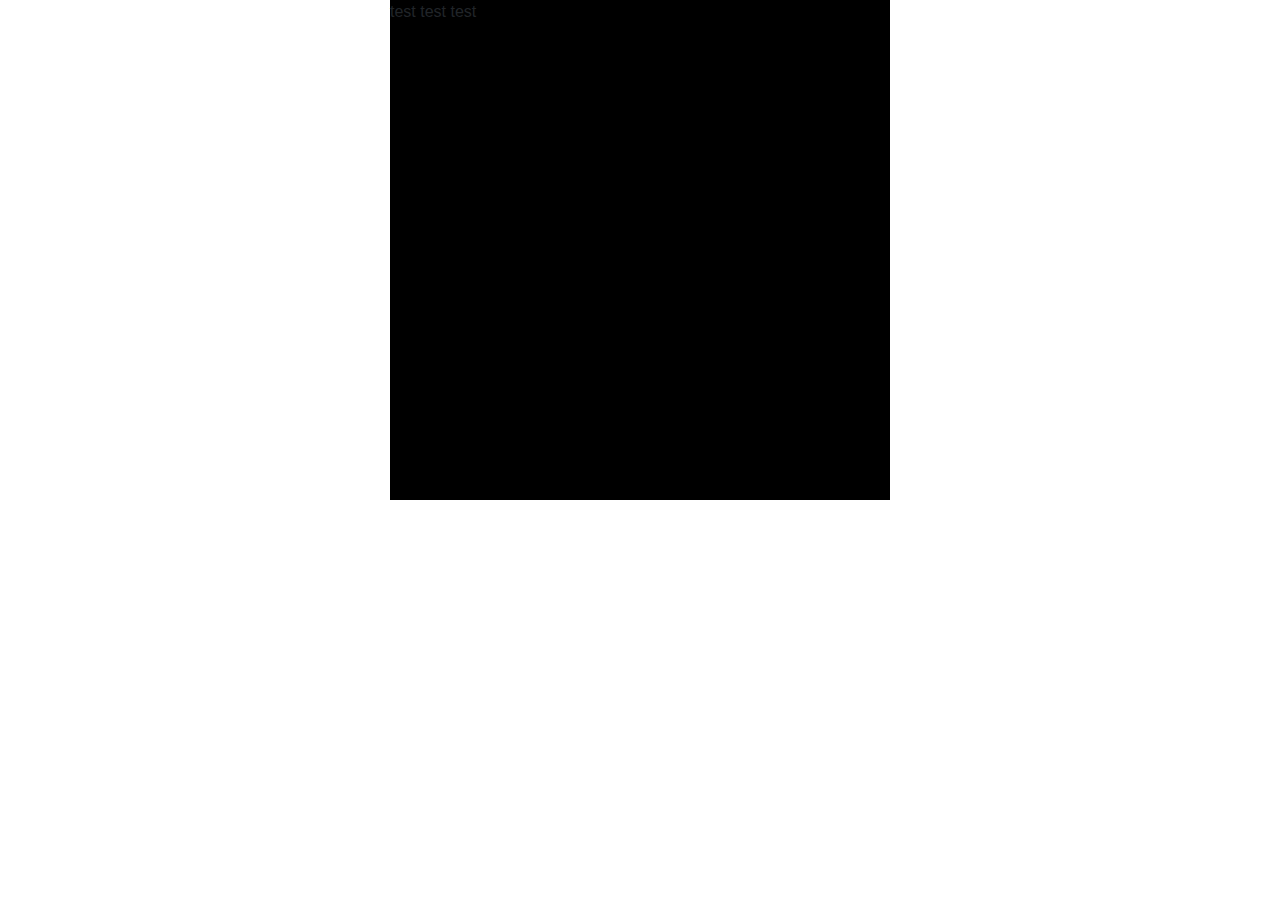
==== index.html @ d7751740 "First Commit" ====
<!DOCTYPE html>
<html lang="en">
<head>
    <meta charset="UTF-8">
    <meta name="viewport" content="width=device-width, initial-scale=1.0">
    <link rel="stylesheet" href="https://stackpath.bootstrapcdn.com/bootstrap/4.4.1/css/bootstrap.min.css" 
     integrity="sha384-Vkoo8x4CGsO3+Hhxv8T/Q5PaXtkKtu6ug5TOeNV6gBiFeWPGFN9MuhOf23Q9Ifjh" crossorigin="anonymous">
    <link rel="stylesheet" href="./style.css">
    <title>Javascript Quiz</title>
</head>
<body>

    <!-- i need a box that will have questions in a div section
    then i am going to need buttons to th left and a corresponding
question for each button -->
<!-- the div sectin with the question will need to be a span 
that gets updated with a new question as thee question gets answered.
same goes for the possible options. ADD A SUBMIT BUTTON -->
<main id="centerBox">
    <div>test test test
        
    </div>
</main>



    <script src="./script.js"></script>
    
</body>
</html>
---- style.css ----
body {
}

main {
  width: 500px;
  height: 500px;
  background: black;
  margin: auto;
}
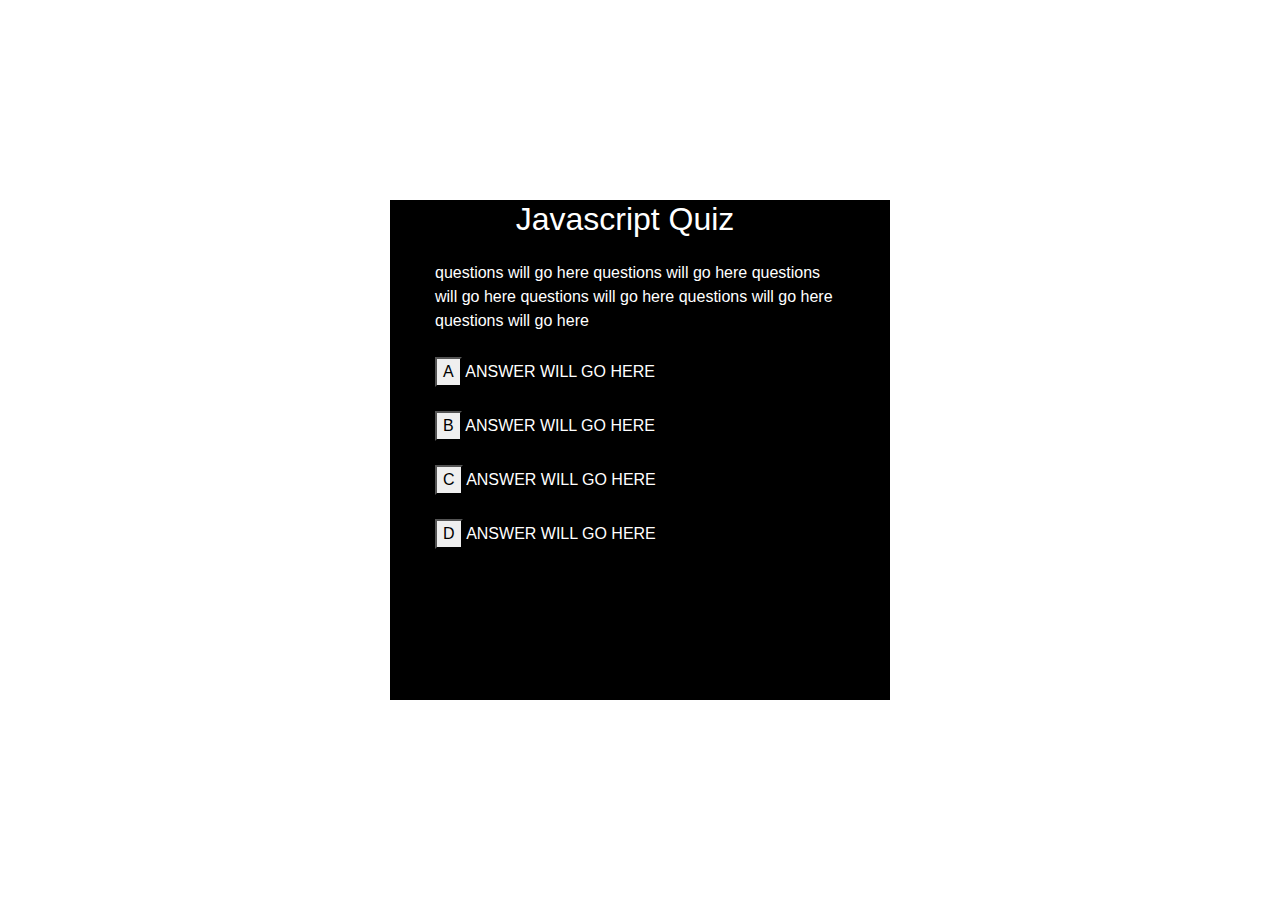
==== commit 146e6b4b: "Set up basic layout for quiz section" ====
--- a/index.html
+++ b/index.html
@@ -16,15 +16,58 @@
 <!-- the div sectin with the question will need to be a span 
 that gets updated with a new question as thee question gets answered.
 same goes for the possible options. ADD A SUBMIT BUTTON -->
-<main id="centerBox">
-    <div>test test test
-        
+    <div id="quiz">
+        <section id="centerBox" class="flex-box">
+            <div id = "container" class="container">
+                <div id="jsHeader" class="row col-md-12"><h2>Javascript Quiz</h2></div>
+                <div id="questionSection" class="row col-md-12"><span id="question">
+                    questions will go here questions will go here 
+                    questions will go here  questions will go here 
+                    questions will go here  questions will go here 
+                </span></div>
+                <br>
+                <div id="answerSection">
+                    <div class="row">
+                        <div class="col-md-12">
+                            <button type="submit"> A </button>
+                            <span id="answerA">ANSWER WILL GO HERE</span>
+                        </div>
+                    </div>
+                    <br>
+                    <div class="row">
+                        <div class="col-md-12">
+                            <button type="submit"> B </button>
+                            <span id="answerB">ANSWER WILL GO HERE</span>
+                        </div>
+                    </div>
+                    <br>
+                    <div class="row">
+                        <div class="col-md-12">
+                            <button type="submit"> C </button>
+                            <span id="answerC">ANSWER WILL GO HERE</span>
+                        </div>
+                    </div>
+                    <br>
+                    <div class="row">
+                        <div class="col-md-12">
+                            <button type="submit"> D </button>
+                            <span id="answerD">ANSWER WILL GO HERE</span>
+                        </div>
+                    </div>
+                </div>
+
+            </div>
+
+
+        </section>
     </div>
-</main>
 
 
 
-    <script src="./script.js"></script>
+
+    <script src="./script.js">
+    
+    </script>
     
 </body>
 </html>--- a/style.css
+++ b/style.css
@@ -1,9 +1,48 @@
 body {
 }
 
-main {
+body #quiz #centerBox {
+  display: flex;
+  position: fixed;
+  top: 50%;
+  left: 50%;
+  transform: translate(-50%, -50%);
+}
+
+#centerBox {
   width: 500px;
   height: 500px;
   background: black;
-  margin: auto;
+  color: white;
+  /* margin: auto;
+  display: flex;
+  justify-content: center;
+  justify-self: center; */
 }
+
+#container {
+  border-color: tomato;
+  /* THIS IS FOR NOW IT WONT R
+  REALLY CHANGE ANYTHING UNLESS I SPECIFY BORDERSTYLING */
+}
+
+#jsHeader {
+  justify-content: center;
+  margin-bottom: 15px !important;
+}
+
+#questionSection {
+  justify-content: center;
+  margin: 0% !important;
+  padding: 30px !important;
+  padding-top: 0% !important;
+  padding-bottom: 0% !important;
+}
+
+#answerSection {
+  margin: 0% !important;
+  padding: 30px !important;
+  padding-top: 0% !important;
+  justify-content: left;
+  justify-content: center;
+}
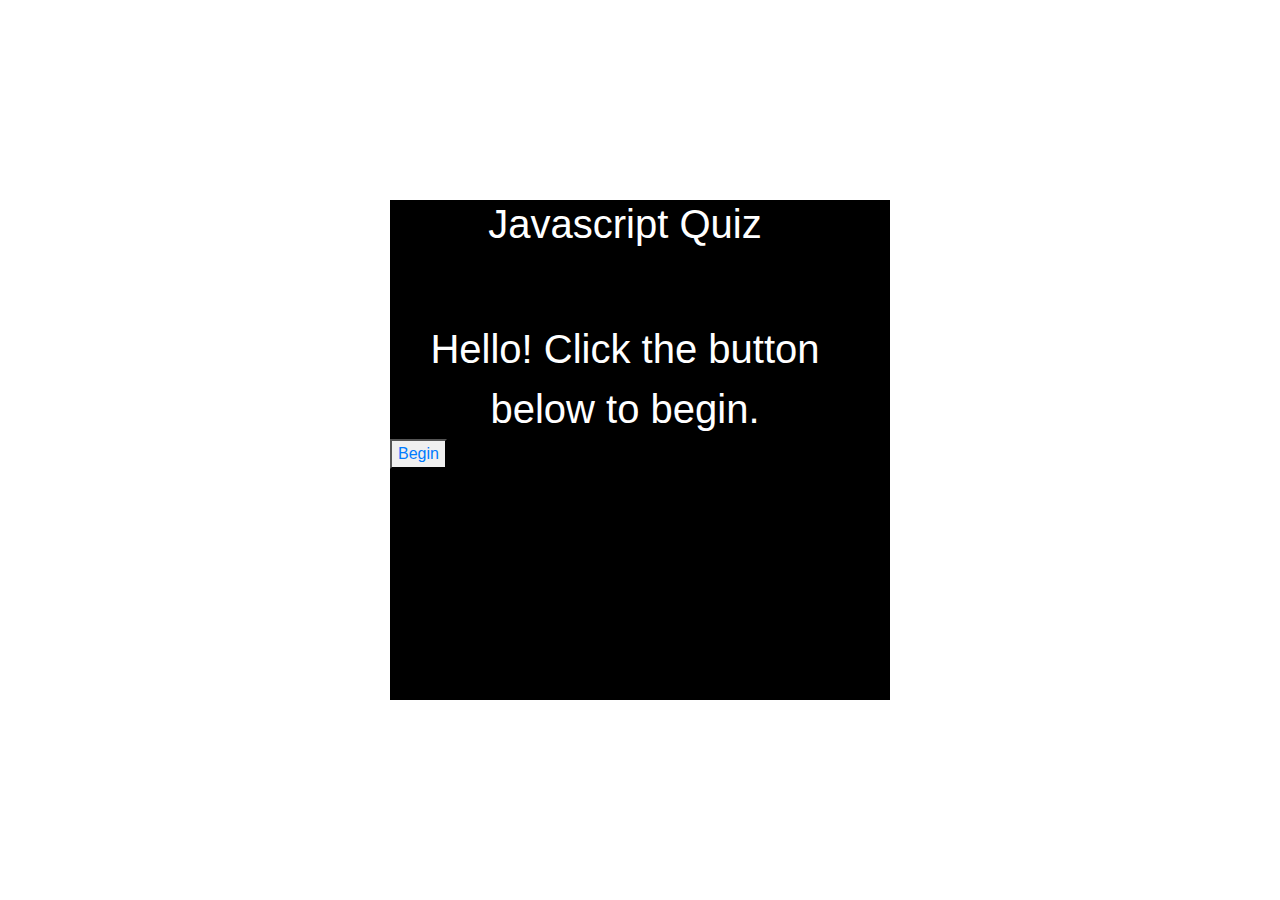
==== commit 9953a10d: "Intro page lay out done. I need to fix CSS." ====
--- a/index.html
+++ b/index.html
@@ -16,57 +16,34 @@
 <!-- the div sectin with the question will need to be a span 
 that gets updated with a new question as thee question gets answered.
 same goes for the possible options. ADD A SUBMIT BUTTON -->
-    <div id="quiz">
-        <section id="centerBox" class="flex-box">
-            <div id = "container" class="container">
-                <div id="jsHeader" class="row col-md-12"><h2>Javascript Quiz</h2></div>
-                <div id="questionSection" class="row col-md-12"><span id="question">
-                    questions will go here questions will go here 
-                    questions will go here  questions will go here 
-                    questions will go here  questions will go here 
-                </span></div>
-                <br>
-                <div id="answerSection">
-                    <div class="row">
-                        <div class="col-md-12">
-                            <button type="submit"> A </button>
-                            <span id="answerA">ANSWER WILL GO HERE</span>
-                        </div>
-                    </div>
-                    <br>
-                    <div class="row">
-                        <div class="col-md-12">
-                            <button type="submit"> B </button>
-                            <span id="answerB">ANSWER WILL GO HERE</span>
-                        </div>
-                    </div>
-                    <br>
-                    <div class="row">
-                        <div class="col-md-12">
-                            <button type="submit"> C </button>
-                            <span id="answerC">ANSWER WILL GO HERE</span>
-                        </div>
-                    </div>
-                    <br>
-                    <div class="row">
-                        <div class="col-md-12">
-                            <button type="submit"> D </button>
-                            <span id="answerD">ANSWER WILL GO HERE</span>
-                        </div>
-                    </div>
+    
+<div id="quiz">
+    <section id="centerBox" class="flex-box">
+        <div id = "container" class="container">
+            <div id="jsHeader" class="row col-md-12"><h1>Javascript Quiz</h1></div>
+            <br>
+            <br>
+            <div id="intro" class="row col-md-12"> 
+                Hello! Click the button below to begin.
+            </div>
+            <div class="row rowBtn">
+                    <button id="begin"><a href="index_Quiz.html">Begin</a></button>
                 </div>
+            </div>
+            
 
-            </div>
+        </div>
 
 
-        </section>
-    </div>
+    </section>
+</div>
 
 
 
 
     <script src="./script.js">
     
+    
     </script>
     
 </body>
--- a/style.css
+++ b/style.css
@@ -41,8 +41,20 @@
 
 #answerSection {
   margin: 0% !important;
-  padding: 30px !important;
+  padding: 10px !important;
   padding-top: 0% !important;
   justify-content: left;
   justify-content: center;
 }
+.rowQ {
+  border-bottom: thick white solid;
+}
+
+#intro {
+  font-size: 40px;
+  text-align: center !important;
+}
+
+.rowBtn {
+  align-content: center;
+}
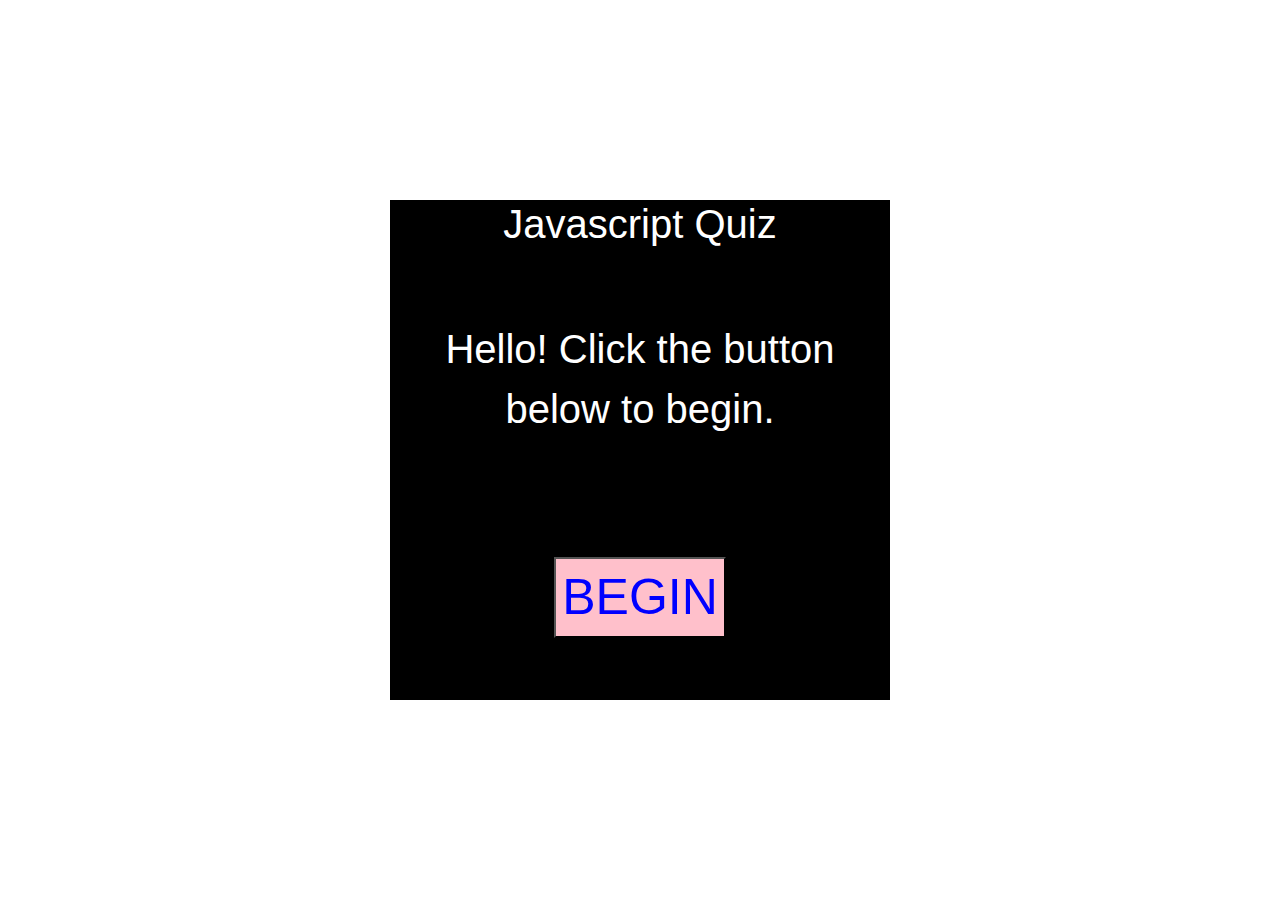
==== commit 91c24264: "Intro page linked to quiz page. JS in progress." ====
--- a/index.html
+++ b/index.html
@@ -20,19 +20,24 @@
 <div id="quiz">
     <section id="centerBox" class="flex-box">
         <div id = "container" class="container">
-            <div id="jsHeader" class="row col-md-12"><h1>Javascript Quiz</h1></div>
+            <div id="jsHeader" class="row "><h1>Javascript Quiz</h1></div>
             <br>
             <br>
-            <div id="intro" class="row col-md-12"> 
+            <div id="intro" class="row "> 
                 Hello! Click the button below to begin.
             </div>
+
             <div class="row rowBtn">
-                    <button id="begin"><a href="index_Quiz.html">Begin</a></button>
-                </div>
+                    
+                <a href="index_Quiz.html"><button id="begin">
+                    BEGIN
+                </button></a>
+                      
             </div>
+        </div>
             
 
-        </div>
+        
 
 
     </section>
--- a/style.css
+++ b/style.css
@@ -56,5 +56,12 @@
 }
 
 .rowBtn {
-  align-content: center;
+  margin-top: 25% !important;
+  justify-content: center !important;
 }
+
+#begin {
+  font-size: 50px;
+  color: blue;
+  background: pink;
+}
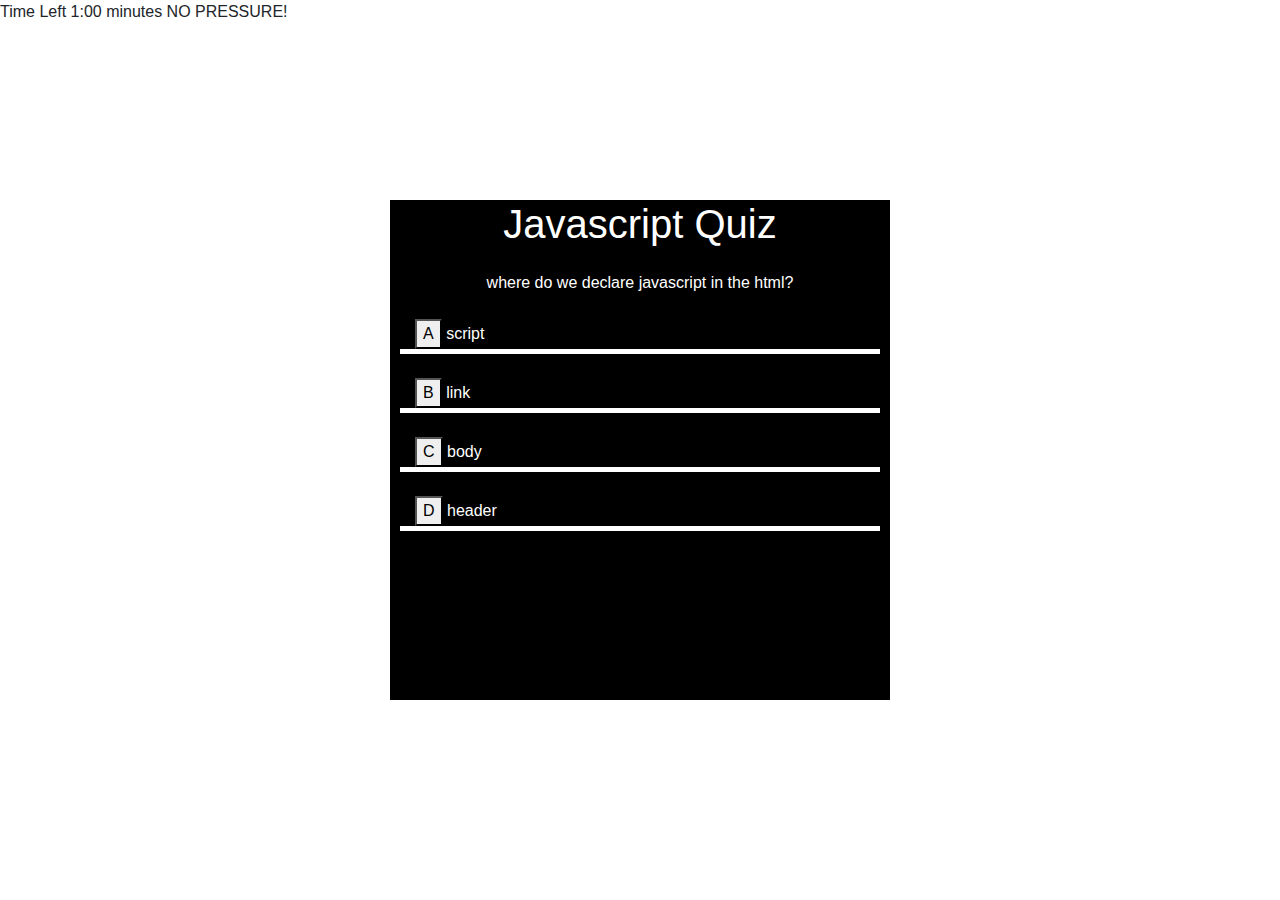
==== commit 610d7bf1: "update" ====
--- a/index.html
+++ b/index.html
@@ -1,55 +1,115 @@
 <!DOCTYPE html>
 <html lang="en">
+
 <head>
     <meta charset="UTF-8">
     <meta name="viewport" content="width=device-width, initial-scale=1.0">
-    <link rel="stylesheet" href="https://stackpath.bootstrapcdn.com/bootstrap/4.4.1/css/bootstrap.min.css" 
-     integrity="sha384-Vkoo8x4CGsO3+Hhxv8T/Q5PaXtkKtu6ug5TOeNV6gBiFeWPGFN9MuhOf23Q9Ifjh" crossorigin="anonymous">
+    <link rel="stylesheet" href="https://stackpath.bootstrapcdn.com/bootstrap/4.4.1/css/bootstrap.min.css"
+        integrity="sha384-Vkoo8x4CGsO3+Hhxv8T/Q5PaXtkKtu6ug5TOeNV6gBiFeWPGFN9MuhOf23Q9Ifjh" crossorigin="anonymous">
     <link rel="stylesheet" href="./style.css">
     <title>Javascript Quiz</title>
 </head>
+
 <body>
 
-    <!-- i need a box that will have questions in a div section
-    then i am going to need buttons to th left and a corresponding
-question for each button -->
-<!-- the div sectin with the question will need to be a span 
-that gets updated with a new question as thee question gets answered.
-same goes for the possible options. ADD A SUBMIT BUTTON -->
-    
-<div id="quiz">
-    <section id="centerBox" class="flex-box">
-        <div id = "container" class="container">
-            <div id="jsHeader" class="row "><h1>Javascript Quiz</h1></div>
-            <br>
-            <br>
-            <div id="intro" class="row "> 
-                Hello! Click the button below to begin.
-            </div>
-
-            <div class="row rowBtn">
-                    
-                <a href="index_Quiz.html"><button id="begin">
-                    BEGIN
-                </button></a>
-                      
-            </div>
-        </div>
-            
-
-        
 
 
-    </section>
-</div>
+    <div id="quiz">
+        <section id="centerBox" class="flex-box">
+            <div id="container" class="container">
+                <div id="jsHeader" class="row">
+                    <h1>Javascript Quiz</h1>
+                </div>
+                <!-- <div id="intro">
+                    <p> rules</p>
+                    <button id="startBtn">Start</button>
+                </div> -->
+                
+                
+                    <div id="questionSection" class="row">
+
+                        <span id="question">
+                            Questions will go here. Questions will go here Questions will go hereQuestions will go
+                            hereQuestions will go hereQuestions will go hereQuestions will go hereQuestions will go
+                            hereQuestions will go hereQuestions will go here
+                        </span>
+
+                    </div>
+                    <br>
+                    <div id="answerSection">
+                        <div class="row" id="rowQ">
+                            <div class="col-md-12">
+                                <div id="done">
+                                    <button type="button" id="submitA" data-value="a"> A </button>
+                                    <span id="answerA">ANSWER WILL GO HERE</span>
+                                </div>
+                            </div>
+                        </div>
+                        <br>
+                        <div class="row" id="rowQ">
+                            <div class="col-md-12">
+                                <div id="done">
+                                    <button type="button" id="submitB" data-value="b"> B </button>
+                                    <span id="answerB">ANSWER WILL GO HERE</span>
+                                </div>
+                            </div>
+                        </div>
+                        <br>
+                        <div class="row" id="rowQ">
+                            <div class="col-md-12">
+                                <div id="done">
+                                    <button type="button" id="submitC" data-value="c"> C </button>
+                                    <span id="answerC">ANSWER WILL GO HERE</span>
+                                </div>
+                            </div>
+                        </div>
+                        <br>
+                        <div class="row" id="rowQ">
+                            <div class="col-md-12">
+                                <div id="done">
+                                    <button type="button" id="submitD" data-value="d"> D </button>
+                                    <span id="answerD">ANSWER WILL GO HERE</span>
+                                </div>
+                            </div>
+                        </div>
+
+                    </div>
+
+                    <div id="userScore">
+
+                    </div>
 
 
 
 
+                <button id="next" type="button" onclick="nextButton()"> Next </button>
+                   
+                <!-- <div id="gameOver" class="hidden">
+                    <h2>Game Over</h2>
+                    <p>Final Score : <span id="endScore"></span></p>
+                    <p>Enter Initials: <input type="text" id="initials">
+                    <button id="submitInitials">submit</button>
+                    </p>
+                </div> -->
+
+            </div>
+
+
+
+
+        </section>
+
+        <div>Time Left <span id="time">1:00</span> minutes NO PRESSURE!</div>
+    </div>
+
+    
+
+
     <script src="./script.js">
-    
-    
+
+
     </script>
-    
+
 </body>
+
 </html>--- a/style.css
+++ b/style.css
@@ -45,8 +45,9 @@
   padding-top: 0% !important;
   justify-content: left;
   justify-content: center;
+  color: white !important;
 }
-.rowQ {
+#rowQ {
   border-bottom: thick white solid;
 }
 
@@ -60,8 +61,14 @@
   justify-content: center !important;
 }
 
-#begin {
-  font-size: 50px;
-  color: blue;
-  background: pink;
+#userScore {
+  display: flex !important;
+  text-align: center !important;
+  justify-items: center !important;
+  visibility: hidden !important;
+  color: white;
 }
+
+.hidden {
+  display: none;
+}
